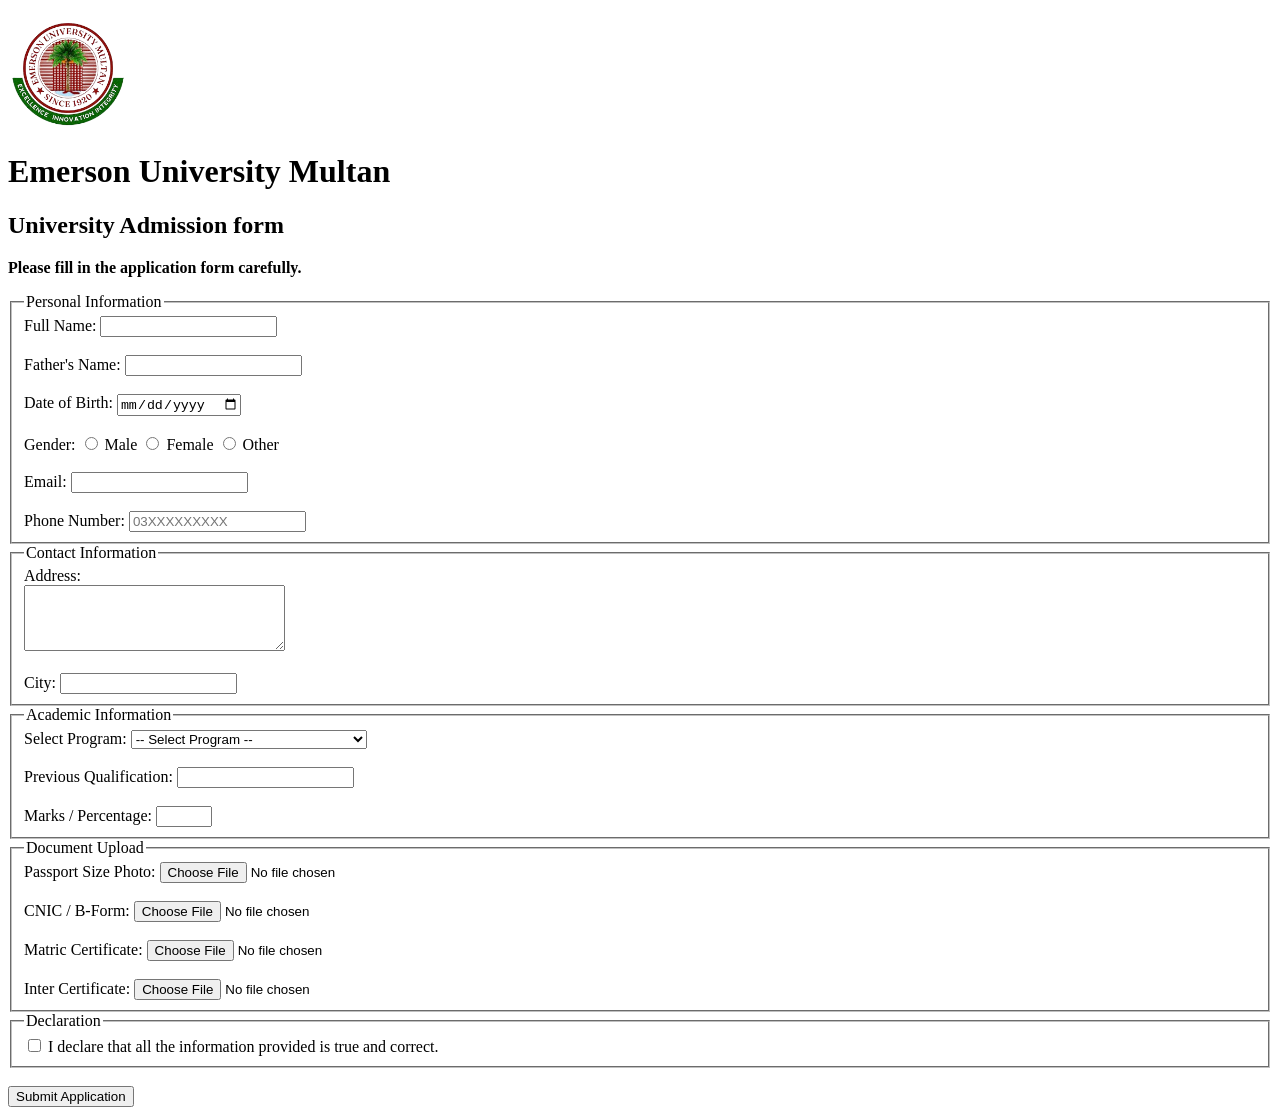
==== index.html @ aa009a6b "second commit" ====
<!DOCTYPE html>
<html lang="en">
<head>
    <meta charset="UTF-8">
    <meta name="viewport" content="width=device-width, initial-scale=1.0">
    <title>University Admisssion Form</title>
</head>
<body>
    <header>
        
        <img src="logo.png.png" alt="University Logo" width="120">
        <h1>Emerson University Multan</h1>
        <h2>University Admission form</h2>
    <p><strong> Please fill in the application form carefully.</strong></p>
    </header>
    <form>
  <fieldset>
       <legend>Personal Information</legend>
       <label>Full Name:</label>
        <input type="text" id="fullname" name="fullname" required>

      <br><br>

        <label>Father's Name:</label>
        <input type="text" id="fathername" name="fathername" required>

     <br><br>
         <label>Date of Birth:</label>
        <input type="date" id="dob" name="dob" required>
        <br><br>

        <label>Gender:</label>
        <input type="radio" id="male" name="gender" value="Male" required> Male
        <input type="radio" id="female" name="gender" value="Female"> Female
        <input type="radio" id="other" name="gender" value="Other"> Other
        <br><br>

        <label>Email:</label>
        <input type="email" id="email" name="email" required>
        <br><br>

        <label>Phone Number:</label>
        <input type="tel"
               id="phone"
               name="phone"
               pattern="[0-9]{11}"
               placeholder="03XXXXXXXXX"
               required>

    </fieldset>
<fieldset>

    <legend>Contact Information</legend>

    <label>Address:</label><br>
    <textarea id="address" name="address" rows="4" cols="30" required></textarea>

    <br><br>

    <label>City:</label>
    <input list="cities" id="city" name="city" required>

    <datalist id="cities">
        <option value="Lahore">
        <option value="Karachi">
        <option value="Islamabad">
        <option value="Multan">
        <option value="Faisalabad">
        <option value="Peshawar">
    </datalist>

</fieldset>
<fieldset>

    <legend>Academic Information</legend>

    <label>Select Program:</label>

    <select id="program" name="program" required>
        <option value="">-- Select Program --</option>
        <option value="BSCS">BS Computer Science</option>
        <option value="BSIT">BS Information Technology</option>
        <option value="BBA">Bachelor of Business Administration</option>
        <option value="BSE">BS Software Engineering</option>
        <option value="BCom">Bachelor of Commerce</option>
    </select>

    <br><br>

    <label>Previous Qualification:</label>
    <input type="text" id="qualification" name="qualification" required>

    <br><br>

    <label>Marks / Percentage:</label>
    <input type="number" id="marks" name="marks" min="0" max="100" required>

</fieldset>
<fieldset>

    <legend>Document Upload</legend>

    <label>Passport Size Photo:</label>
    <input type="file" id="photo" name="photo" accept="image/*" required>

    <br><br>

    <label>CNIC / B-Form:</label>
    <input type="file" id="cnic" name="cnic" accept=".pdf,.jpg,.png" required>

    <br><br>

    <label>Matric Certificate:</label>
    <input type="file" id="certificate" name="certificate" accept=".pdf,.jpg,.png" required>
    <br><br>
    <label>Inter Certificate:</label>
    <input type="file" id="certificate" name="certificate" accept=".pdf,.jpg,.png" required>

</fieldset>
<footer>
<fieldset>

    <legend>Declaration</legend>

    <input type="checkbox" id="agree" name="agree" required>

    <label>
        I declare that all the information provided is true and correct.
    </label>


</fieldset>

<br>

<input type="submit" value="Submit Application">
</footer>
</form>
  




</body>
</html>
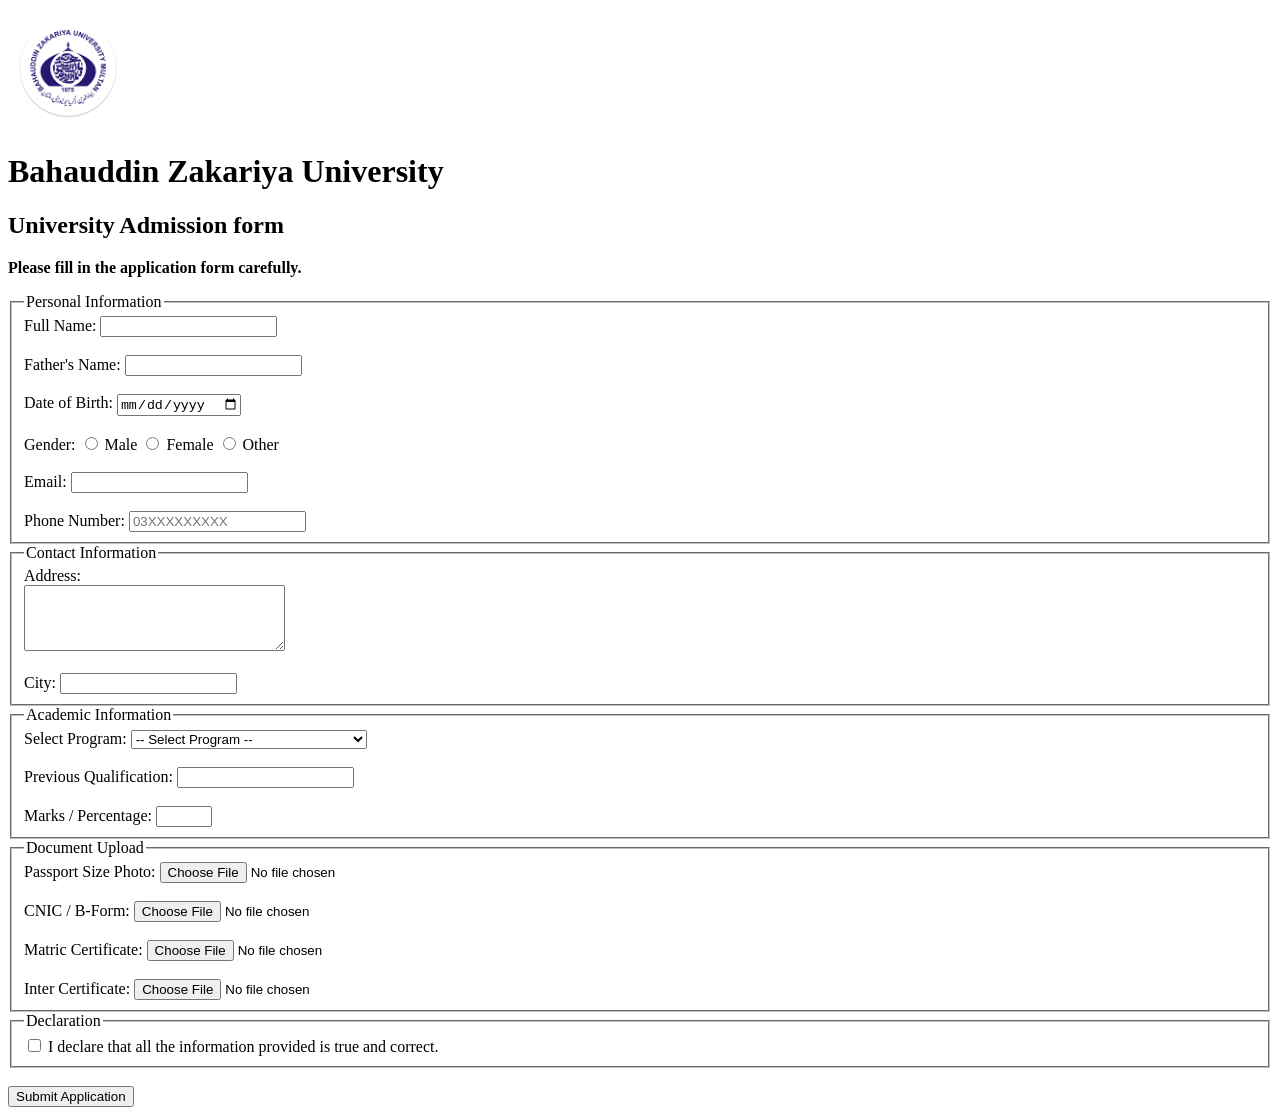
==== commit 57d26ac9: "second commit" ====
--- a/index.html
+++ b/index.html
@@ -8,8 +8,8 @@
 <body>
     <header>
         
-        <img src="logo.png.png" alt="University Logo" width="120">
-        <h1>Emerson University Multan</h1>
+        <img src="BZU-Multan.png" alt="University Logo" width="120">
+        <h1>Bahauddin Zakariya University</h1>
         <h2>University Admission form</h2>
     <p><strong> Please fill in the application form carefully.</strong></p>
     </header>
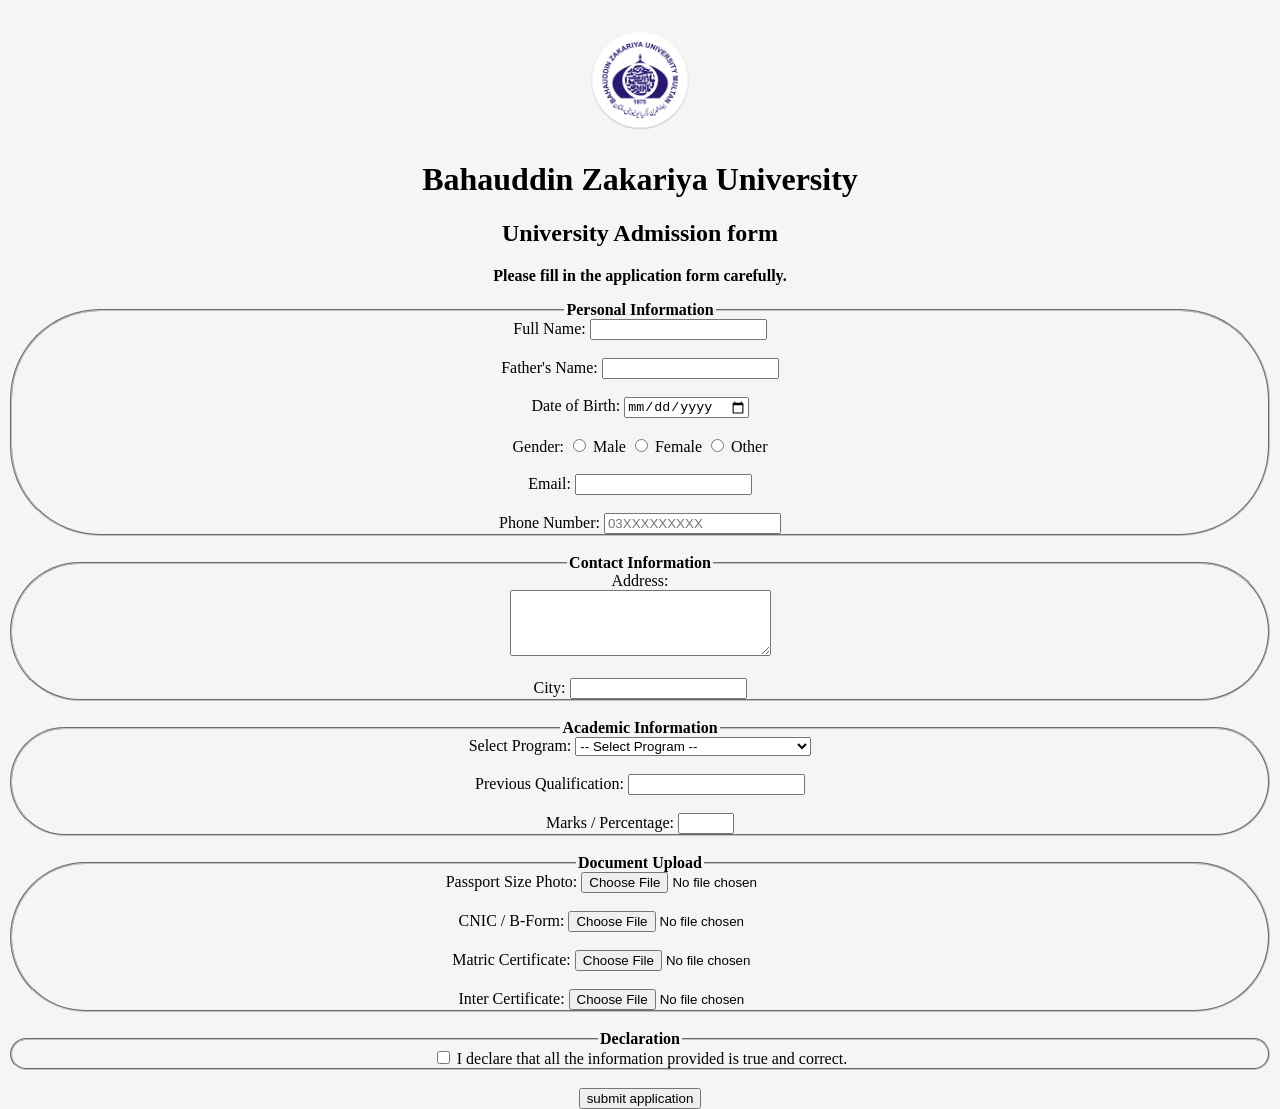
==== commit 3a0dfb2a: "add css" ====
--- a/index.html
+++ b/index.html
@@ -4,18 +4,21 @@
     <meta charset="UTF-8">
     <meta name="viewport" content="width=device-width, initial-scale=1.0">
     <title>University Admisssion Form</title>
+    <link rel="stylesheet" href="style.css">
 </head>
 <body>
     <header>
         
-        <img src="BZU-Multan.png" alt="University Logo" width="120">
+       <div class="logo">
+         <img src="BZU-Multan.png" alt="University Logo" width="120" >
+     </div>
         <h1>Bahauddin Zakariya University</h1>
         <h2>University Admission form</h2>
     <p><strong> Please fill in the application form carefully.</strong></p>
     </header>
     <form>
   <fieldset>
-       <legend>Personal Information</legend>
+       <legend><b>Personal Information</b></legend>
        <label>Full Name:</label>
         <input type="text" id="fullname" name="fullname" required>
 
@@ -48,9 +51,10 @@
                required>
 
     </fieldset>
+    <br>
 <fieldset>
 
-    <legend>Contact Information</legend>
+    <legend><b>Contact Information</b></legend>
 
     <label>Address:</label><br>
     <textarea id="address" name="address" rows="4" cols="30" required></textarea>
@@ -70,9 +74,10 @@
     </datalist>
 
 </fieldset>
+<br>
 <fieldset>
 
-    <legend>Academic Information</legend>
+    <legend><b>Academic Information</b></legend>
 
     <label>Select Program:</label>
 
@@ -96,9 +101,10 @@
     <input type="number" id="marks" name="marks" min="0" max="100" required>
 
 </fieldset>
+<br>
 <fieldset>
 
-    <legend>Document Upload</legend>
+    <legend><b>Document Upload</b></legend>
 
     <label>Passport Size Photo:</label>
     <input type="file" id="photo" name="photo" accept="image/*" required>
@@ -117,10 +123,11 @@
     <input type="file" id="certificate" name="certificate" accept=".pdf,.jpg,.png" required>
 
 </fieldset>
+<br>
 <footer>
 <fieldset>
 
-    <legend>Declaration</legend>
+    <legend><b>Declaration</b></legend>
 
     <input type="checkbox" id="agree" name="agree" required>
 
@@ -130,10 +137,11 @@
 
 
 </fieldset>
+<br>
+<div class="button">
+    <button type="button">submit application</button>
+</div>
 
-<br>
-
-<input type="submit" value="Submit Application">
 </footer>
 </form>
   
--- a/style.css
+++ b/style.css
@@ -0,0 +1,42 @@
+body{
+background-color:whitesmoke;
+justify-content: center;
+align-items: center;
+height: 1vh;
+
+}
+h1,h2,p{
+    align-items: center;
+    justify-content: center;
+    text-align: center;
+    
+}
+fieldset{
+    text-align: center;
+    align-items: center;
+    padding:0vh;
+    border-radius: 10vh;
+}
+.logo img {
+    text-align: center;
+    display: block;
+    width: 120px;
+    margin: 20px auto ;
+    animation: slideDown 2s ease;
+}
+@keyframes slideDown {
+      from {
+        transform: translateY(-100px);
+        opacity: 0;
+       to {
+            transform: translateY(0);
+        opacity: 1;
+    }
+      }
+    }
+.button{
+    text-align: center;
+}
+button:hover{
+    background-color: blue;
+}
